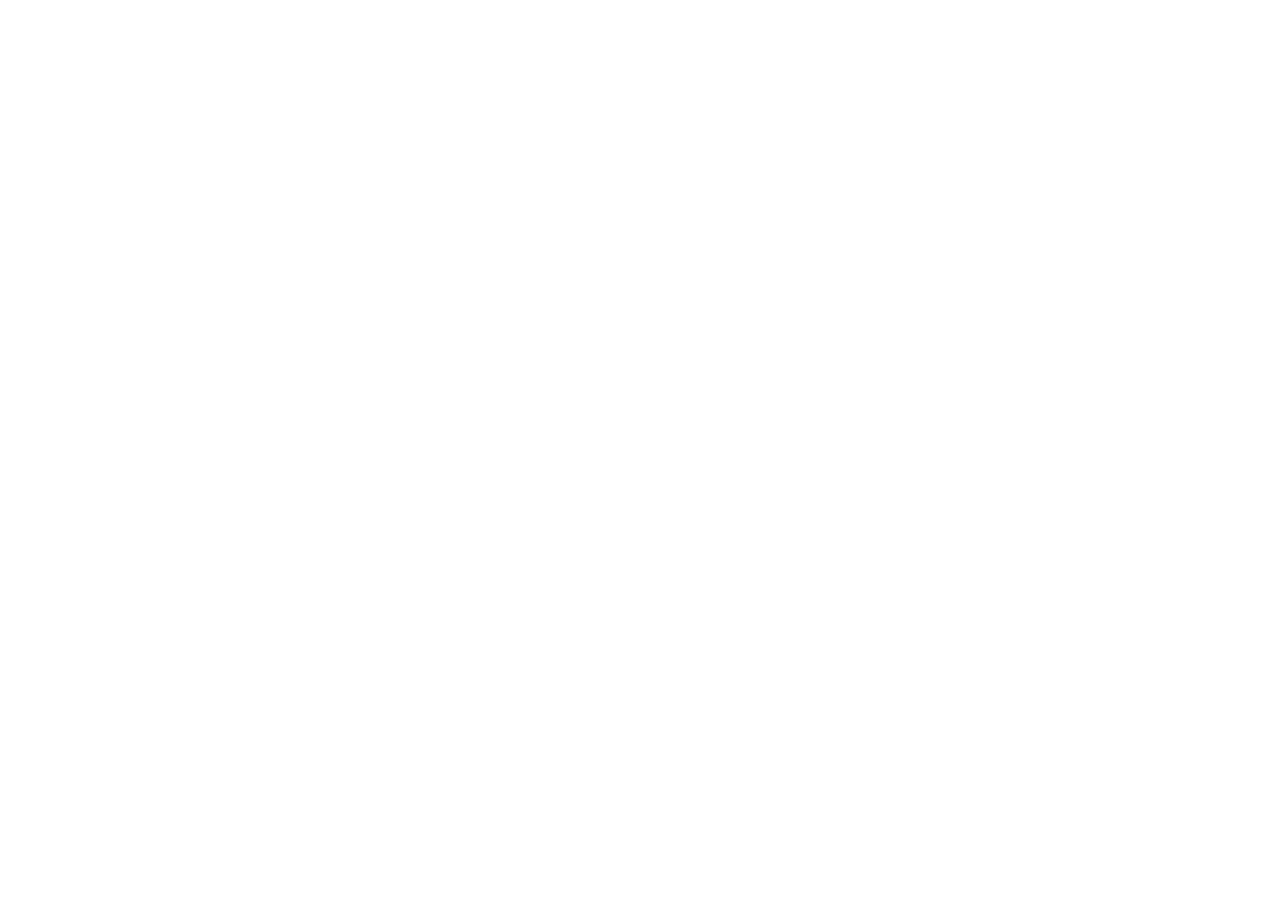
==== index.html @ 98d1a3bf "Initial commit" ====
<!DOCTYPE html>
<html lang="en">
  <head>
    <meta charset="UTF-8" />
    <meta name="viewport" content="width=device-width, initial-scale=1.0" />
    <title>My Portfolio</title>
  </head>
  <body></body>
</html>
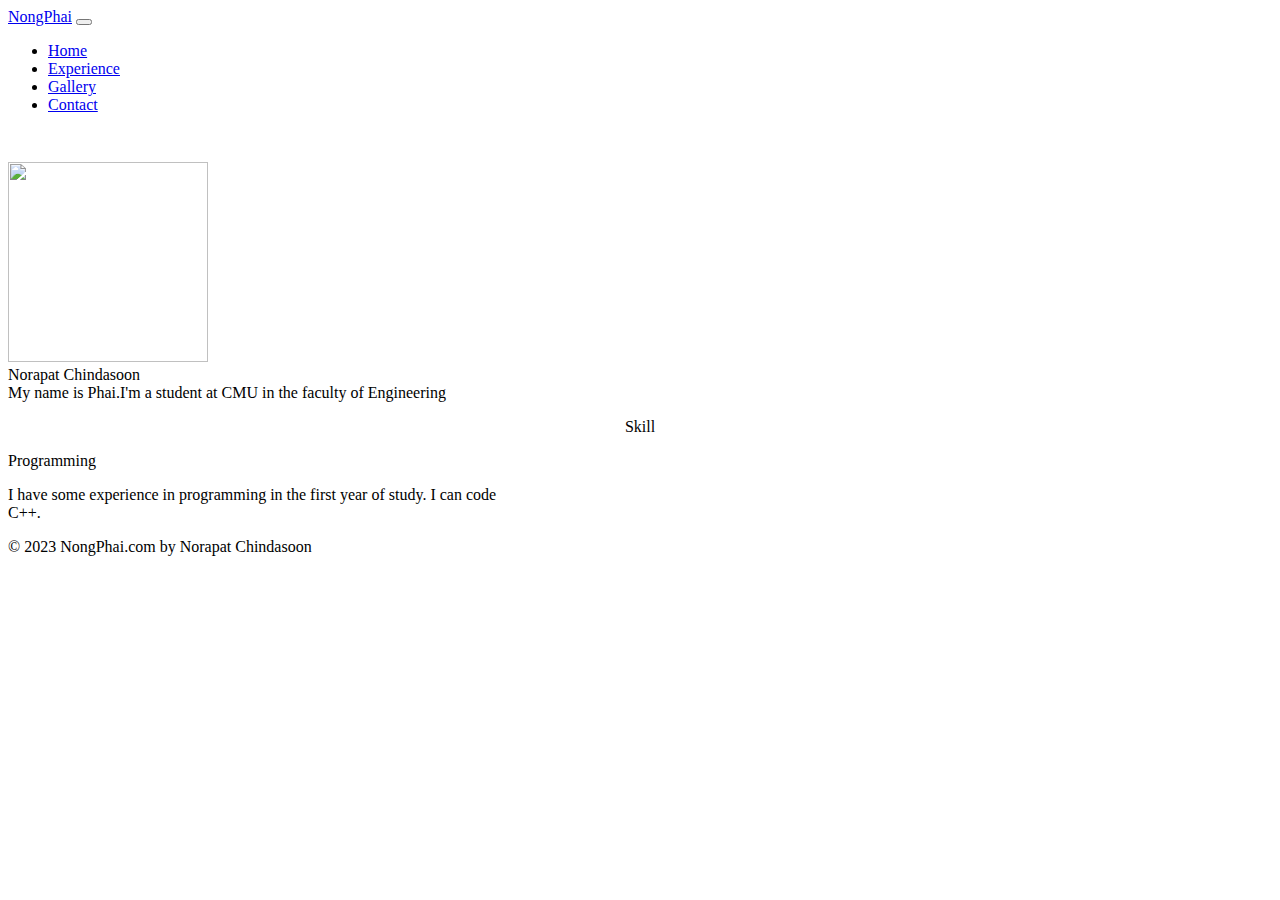
==== commit e4a58a62: "lab03 completed" ====
--- a/index.html
+++ b/index.html
@@ -3,7 +3,93 @@
   <head>
     <meta charset="UTF-8" />
     <meta name="viewport" content="width=device-width, initial-scale=1.0" />
+    <link
+      href="https://cdn.jsdelivr.net/npm/bootstrap@5.0.2/dist/css/bootstrap.min.css"
+      rel="stylesheet"
+      integrity="sha384-EVSTQN3/azprG1Anm3QDgpJLIm9Nao0Yz1ztcQTwFspd3yD65VohhpuuCOmLASjC"
+      crossorigin="anonymous"
+    />
+    <script
+      src="https://cdn.jsdelivr.net/npm/bootstrap@5.3.0/dist/js/bootstrap.bundle.min.js"
+      integrity="sha384-geWF76RCwLtnZ8qwWowPQNguL3RmwHVBC9FhGdlKrxdiJJigb/j/68SIy3Te4Bkz"
+      crossorigin="anonymous"
+    ></script>
+    <link rel="stylesheet" href="style.css" />
     <title>My Portfolio</title>
   </head>
-  <body></body>
+
+  <body>
+    <section class="header">
+      <nav class="navbar navbar-expand-lg navbar-light">
+        <div class="container-fluid">
+          <a class="navbar-brand" href="#">NongPhai</a>
+          <button
+            class="navbar-toggler"
+            type="button"
+            data-bs-toggle="collapse"
+            data-bs-target="#navbarSupportedContent"
+            aria-controls="navbarSupportedContent"
+            aria-expanded="false"
+            aria-label="Toggle navigation"
+          >
+            <span class="navbar-toggler-icon"></span>
+          </button>
+          <div class="collapse navbar-collapse" id="navbarSupportedContent">
+            <ul class="navbar-nav ms-auto mb-2 mb-lg-0">
+              <li class="nav-item">
+                <a class="nav-link" href="index.html">Home</a>
+              </li>
+
+              <li class="nav-item">
+                <a class="nav-link" href="experience.html">Experience</a>
+              </li>
+
+              <li class="nav-item">
+                <a class="nav-link" href="gallery.html">Gallery</a>
+              </li>
+
+              <li class="nav-item">
+                <a class="nav-link" href="contact.html">Contact</a>
+              </li>
+            </ul>
+          </div>
+        </div>
+      </nav>
+    </section>
+    <div
+      class="d-flex justify-content-center align-items-center mx-auto gap-3"
+      style="width: 700px; padding-top: 2rem"
+    >
+      <div>
+        <img
+          src="https://scontent.xx.fbcdn.net/v/t1.15752-9/355547030_235923282556778_6992831941633827250_n.jpg?stp=dst-jpg_p180x540&_nc_cat=108&ccb=1-7&_nc_sid=aee45a&_nc_eui2=AeE2OxZOXPjefx7eEJlpvcyDLjRsIFDY9-QuNGwgUNj35LtVdqNYyOeY-VkZwAeSIEZWjJpVPwExaJHCgmc7GCO0&_nc_ohc=3_FbJQSHGScAX_i0ZTe&_nc_ad=z-m&_nc_cid=0&_nc_ht=scontent.xx&oh=03_AdQ0Pjxd_Rb03lsXnA97-F7YyXcjelLra1t4VE8X0qow5A&oe=64BE3A7F"
+          class="rounded-circle"
+          width="200"
+          height="200"
+          style="object-fit: cover"
+        />
+      </div>
+      <div class="d-none d-sm-block">
+        <div class="display-5 mb-3">Norapat Chindasoon</div>
+        <div class="text-muted">
+          My name is Phai.I'm a student at CMU in the faculty of Engineering
+        </div>
+      </div>
+    </div>
+    <center><p class="fs-1">Skill</p></center>
+    <div style="max-width: 500px" class="mx-auto px-3">
+
+      <div class="p-4">
+        <p class="fw-semibold fs-5">Programming</p>
+        <span class="text-muted">
+          I have some experience in programming in the first year of study.
+          I can code C++.
+        </span>
+      </div>
+    </div>
+    </div>
+    <p class="text-center text-muted m-4">
+      © 2023 NongPhai.com by Norapat Chindasoon
+    </p>
+  </body>
 </html>
--- a/style.css
+++ b/style.css
@@ -0,0 +1,16 @@
+h3 {
+  text-align: center;
+  color: darkslategrey;
+  font-style: oblique;
+}
+.skill-header {
+  text-align: left;
+}
+.skill-container {
+  border: solid darkslategrey;
+  width: 400px;
+  margin-left: auto;
+  margin-right: auto;
+  padding-left: 16px;
+  margin-bottom: 8px;
+}
